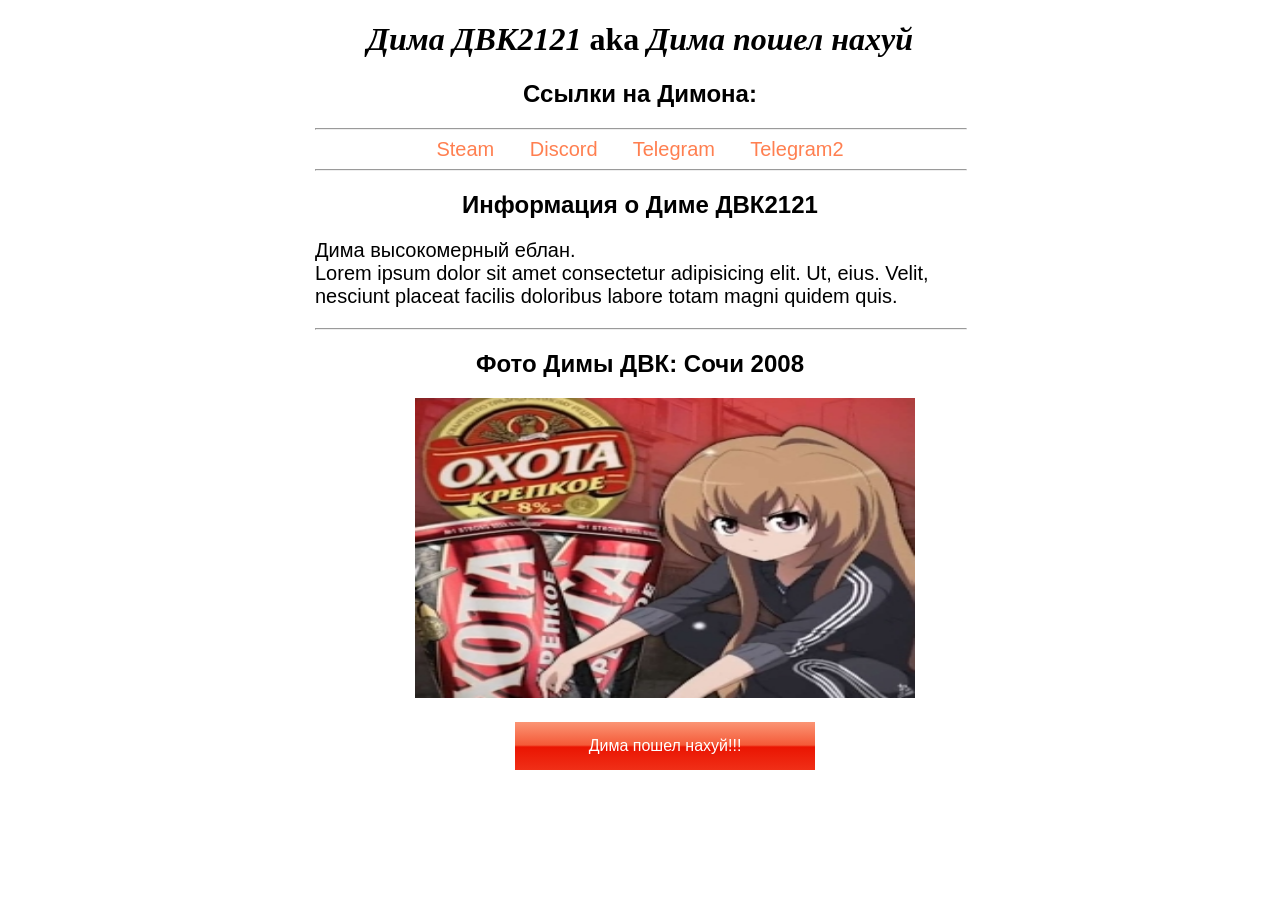
==== index.html @ 55112c12 "Add files via upload" ====
<!DOCTYPE html>
<html lang="ru">
<head>
    <meta charset="UTF-8">
    <meta name="viewport" content="width=device-width, initial-scale=1.0">
    <link rel="stylesheet" href="style.css">
    <title>page for Dima DVK2121</title>
</head>
<body>
    <h1 class="title"> <em> Дима ДВК2121 </em> aka <em> Дима пошел нахуй </em></h1>

       <!-- <p class="forLinks"> Ссылки на Димона: </p> -->
       <h2>Ссылки на Димона:</h2>
       <hr> 
     <div class="links">
       <a target="_blank"  href="https://steamcommunity.com/profiles/76561199085648236"> Steam </a>
       <a target="_blank"  href="https://discordapp.com/users/842746126893711370"> Discord </a>
       <a target="_blank"  href="https://t.me/Sw1fr_WLT">Telegram </a>
       <a target="_blank"  href="https://t.me/DODOSOQKQ"> Telegram2</a>
       <hr>
     </div>

     <h2>Информация о Диме ДВК2121</h2>
     <p class="info"> Дима высокомерный еблан. <br>
         Lorem ipsum dolor sit amet consectetur adipisicing elit. Ut, eius. Velit, nesciunt placeat facilis doloribus labore totam magni quidem quis.</p>
     <hr>      
    <h2> Фото Димы ДВК: Сочи 2008</h2>
     <img class="pct" src="picture1.png" alt="фото Димы двк"> 
 
     <form action="https://youtu.be/o-YBDTqX_ZU?si=N1qYKfFjXaXvyzsA" target="_blank">
        <button class="btn">Дима пошел нахуй!!!</button>
   


</body>
</html>
---- style.css ----
.title {
    text-align: center;
}

 /* .forLinks { 
    text-align: center;
      font-family: Verdana, Geneva, Tahoma, sans-serif;
    font-size: 25px; 
    
} */

.links {
    text-align: center;
   /*  border: dashed;
    height: 30px;
    width: 100%; */
}

a {
    font-size: 20px;
    font-family: Verdana, Geneva, Tahoma, sans-serif;
    text-decoration:inherit;
    color: inherit;
    word-spacing: 30px;
    color: coral;
    
}

hr {
    width: 100%;
    display: block;
    unicode-bidi: isolate;
    margin-block-start: 0.5em;
    margin-block-end: 0.5em;
    margin-inline-start: auto;
    margin-inline-end: auto;
    overflow: hidden;
    border-style: inset;
    border-width: 1px;
}

body {
    margin: 0 auto;
    max-width: 650px;
    min-height: 100vh;
}


.info {
    font-size: 20px;
    font-family: Verdana, Geneva, Tahoma, sans-serif;
}


h2 {
    font-family: Verdana, Geneva, Tahoma, sans-serif;
    text-align: center;
}

.pct {
    margin: 0 100px;
    height: 300px;
    width: 500px;
}


/* .btn {
	display: inline-block;	
	box-sizing: border-box;
	padding: 0 25px;
	margin: 0 15px 15px 0;
	outline: none;
	border: 1px solid #f70505;
	border-radius: 50px;
	height: 90px;
	line-height: 46px;
	font-size: 14px;
	font-weight: 600;
	text-decoration: none;
	color: #444;
	background-color: #fff;
	box-shadow: 0 4px 6px rgb(65 132 144 / 10%), 0 1px 3px rgb(0 0 0 / 8%);
	cursor: pointer;
	user-select: none;
	appearance: none;
	touch-action: manipulation;  
	vertical-align: top;
	transition: box-shadow 0.2s;
    margin: 30px 250px;
}
.btn:focus-visible {
	border: 1px solid #4c51f9;
	outline: none;
}
.btn:hover {
	transition: all 0.2s;
	box-shadow: 0 7px 14px rgb(65 132 144 / 10%), 0 3px 6px rgb(0 0 0 / 8%);
}
.btn:active {
	background-color: #808080;
}
.btn:disabled {
	background-color: #eee;
	border-color: #eee;
	color: #444;
	cursor: not-allowed;
} */


.btn {
    /* background-color: #4CAF50; Green */
    background: linear-gradient(#FB9575, #F45A38 48%, #EA1502 52%, #F02F17);
    border: none;
    color: white;
    padding: 15px 32px;
    text-align: center;
    text-decoration: none;
    display: inline-block;
    font-size: 16px;
    margin: 20px 200px;
    width: 300px;
}
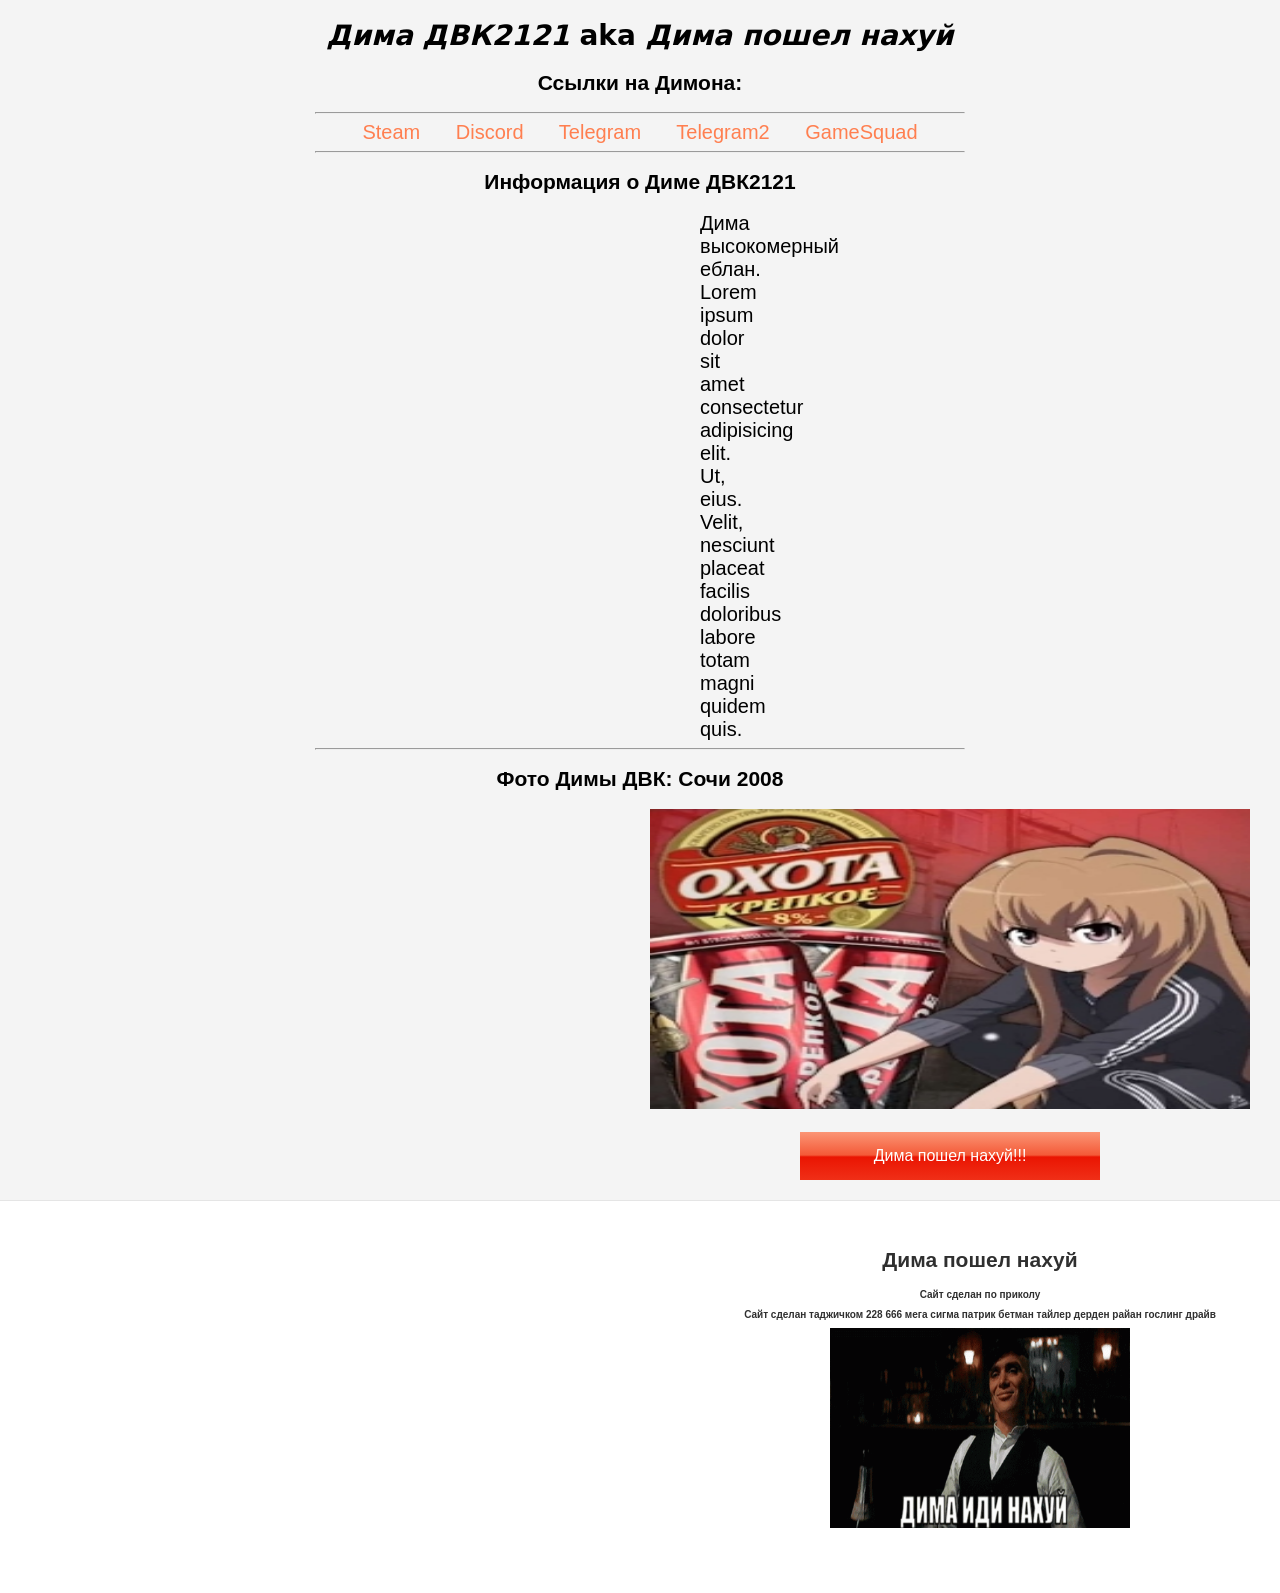
==== commit 3ed4f241: "Add files via upload" ====
--- a/index.html
+++ b/index.html
@@ -16,7 +16,8 @@
        <a target="_blank"  href="https://steamcommunity.com/profiles/76561199085648236"> Steam </a>
        <a target="_blank"  href="https://discordapp.com/users/842746126893711370"> Discord </a>
        <a target="_blank"  href="https://t.me/Sw1fr_WLT">Telegram </a>
-       <a target="_blank"  href="https://t.me/DODOSOQKQ"> Telegram2</a>
+       <a target="_blank"  href="https://t.me/DODOSOQKQ"> Telegram2 </a>
+       <a target="_blank"  href="https://discord.gg/wRVYVhXy9a"> GameSquad</a>
        <hr>
      </div>
 
@@ -29,8 +30,31 @@
  
      <form action="https://youtu.be/o-YBDTqX_ZU?si=N1qYKfFjXaXvyzsA" target="_blank">
         <button class="btn">Дима пошел нахуй!!!</button>
-   
+        <footer class="footer">
+          <div class="footer__addr">
+            <h1 class="footer__logo"></h1>
+              
+            
+        
+          
+          <ul class="footer__nav">
+            <li class="nav__item">
+              <h2 class="nav__title"> Дима пошел нахуй</h2>
+              <h2 class="footerText"> Сайт сделан по приколу</h2>
+              <h2 class="footerText"> Сайт сделан таджичком 228 666 мега сигма патрик бетман тайлер дерден райан гослинг драйв</h2>
 
+              <img class="gif" src="tms.slb.gif">
 
+            
+    
+          
+         
+            
+            <div class="legal__links">
+              <span> <span class="heart"></span> </span>
+            </div>
+          </div>
+        </footer>
+    
 </body>
 </html>
--- a/style.css
+++ b/style.css
@@ -37,18 +37,23 @@
     overflow: hidden;
     border-style: inset;
     border-width: 1px;
+    max-width: 650px;
+
 }
 
 body {
-    margin: 0 auto;
-    max-width: 650px;
+    margin: auto;
+    max-width: 100%;
     min-height: 100vh;
+    
 }
 
 
 .info {
     font-size: 20px;
     font-family: Verdana, Geneva, Tahoma, sans-serif;
+    text-align: center;
+    margin: 0 700px;
 }
 
 
@@ -58,57 +63,14 @@
 }
 
 .pct {
-    margin: 0 100px;
+    margin: 0 650px;
     height: 300px;
-    width: 500px;
+    width: 600px;
 }
 
 
-/* .btn {
-	display: inline-block;	
-	box-sizing: border-box;
-	padding: 0 25px;
-	margin: 0 15px 15px 0;
-	outline: none;
-	border: 1px solid #f70505;
-	border-radius: 50px;
-	height: 90px;
-	line-height: 46px;
-	font-size: 14px;
-	font-weight: 600;
-	text-decoration: none;
-	color: #444;
-	background-color: #fff;
-	box-shadow: 0 4px 6px rgb(65 132 144 / 10%), 0 1px 3px rgb(0 0 0 / 8%);
-	cursor: pointer;
-	user-select: none;
-	appearance: none;
-	touch-action: manipulation;  
-	vertical-align: top;
-	transition: box-shadow 0.2s;
-    margin: 30px 250px;
-}
-.btn:focus-visible {
-	border: 1px solid #4c51f9;
-	outline: none;
-}
-.btn:hover {
-	transition: all 0.2s;
-	box-shadow: 0 7px 14px rgb(65 132 144 / 10%), 0 3px 6px rgb(0 0 0 / 8%);
-}
-.btn:active {
-	background-color: #808080;
-}
-.btn:disabled {
-	background-color: #eee;
-	border-color: #eee;
-	color: #444;
-	cursor: not-allowed;
-} */
+.btn {
 
-
-.btn {
-    /* background-color: #4CAF50; Green */
     background: linear-gradient(#FB9575, #F45A38 48%, #EA1502 52%, #F02F17);
     border: none;
     color: white;
@@ -117,11 +79,91 @@
     text-decoration: none;
     display: inline-block;
     font-size: 16px;
-    margin: 20px 200px;
+    margin: 20px 800px;
     width: 300px;
 }
 
 
+*, *:before, *:after {
+    box-sizing: border-box;
+  }
+  
+  html {
+    font-size: 100%;
+  }
+  
+  body {
+    font-family: acumin-pro, system-ui, sans-serif;
+    grid-template-rows: auto 1fr auto;
+    font-size: 14px;
+    background-color: #f4f4f4;
+    align-items: start;
+    min-height: 100vh;
+  }
+  
+  .footer {
+    display: flex;
+    flex-flow: row wrap;
+    padding: 30px 30px 20px 30px;
+    color: #2f2f2f;
+    background-color: #fff;
+    border-top: 1px solid #e5e5e5;
+  }
+  
+  .footer > * {
+    flex:  1 100%;
+  }
+  
+  .footer__addr {
+    margin-right: 1.25em;
+    margin-bottom: 2em;
+  }
+  
+  .footer__logo {
+    font-family: 'Pacifico', cursive;
+    font-weight: 400;
+    text-transform: lowercase;
+    font-size: 1.5rem;
+  }
+  
+
+  
+
+  
+
+
+  .footer ul {
+    list-style: none;
+    padding-left: 0;
+  }
+  
+
+  .footerText {
+    font-size: 10px;
+    font-family: Verdana, Geneva, Tahoma, sans-serif;
+  }
+
+
+  .gif {
+    margin: 0 800px;
+    width: 300px;
+    height: 200px;
+  }
+
+  
+ 
+  
+
+
+  
+ 
+  
+
+  
+ 
+
+  
 
 
 
+
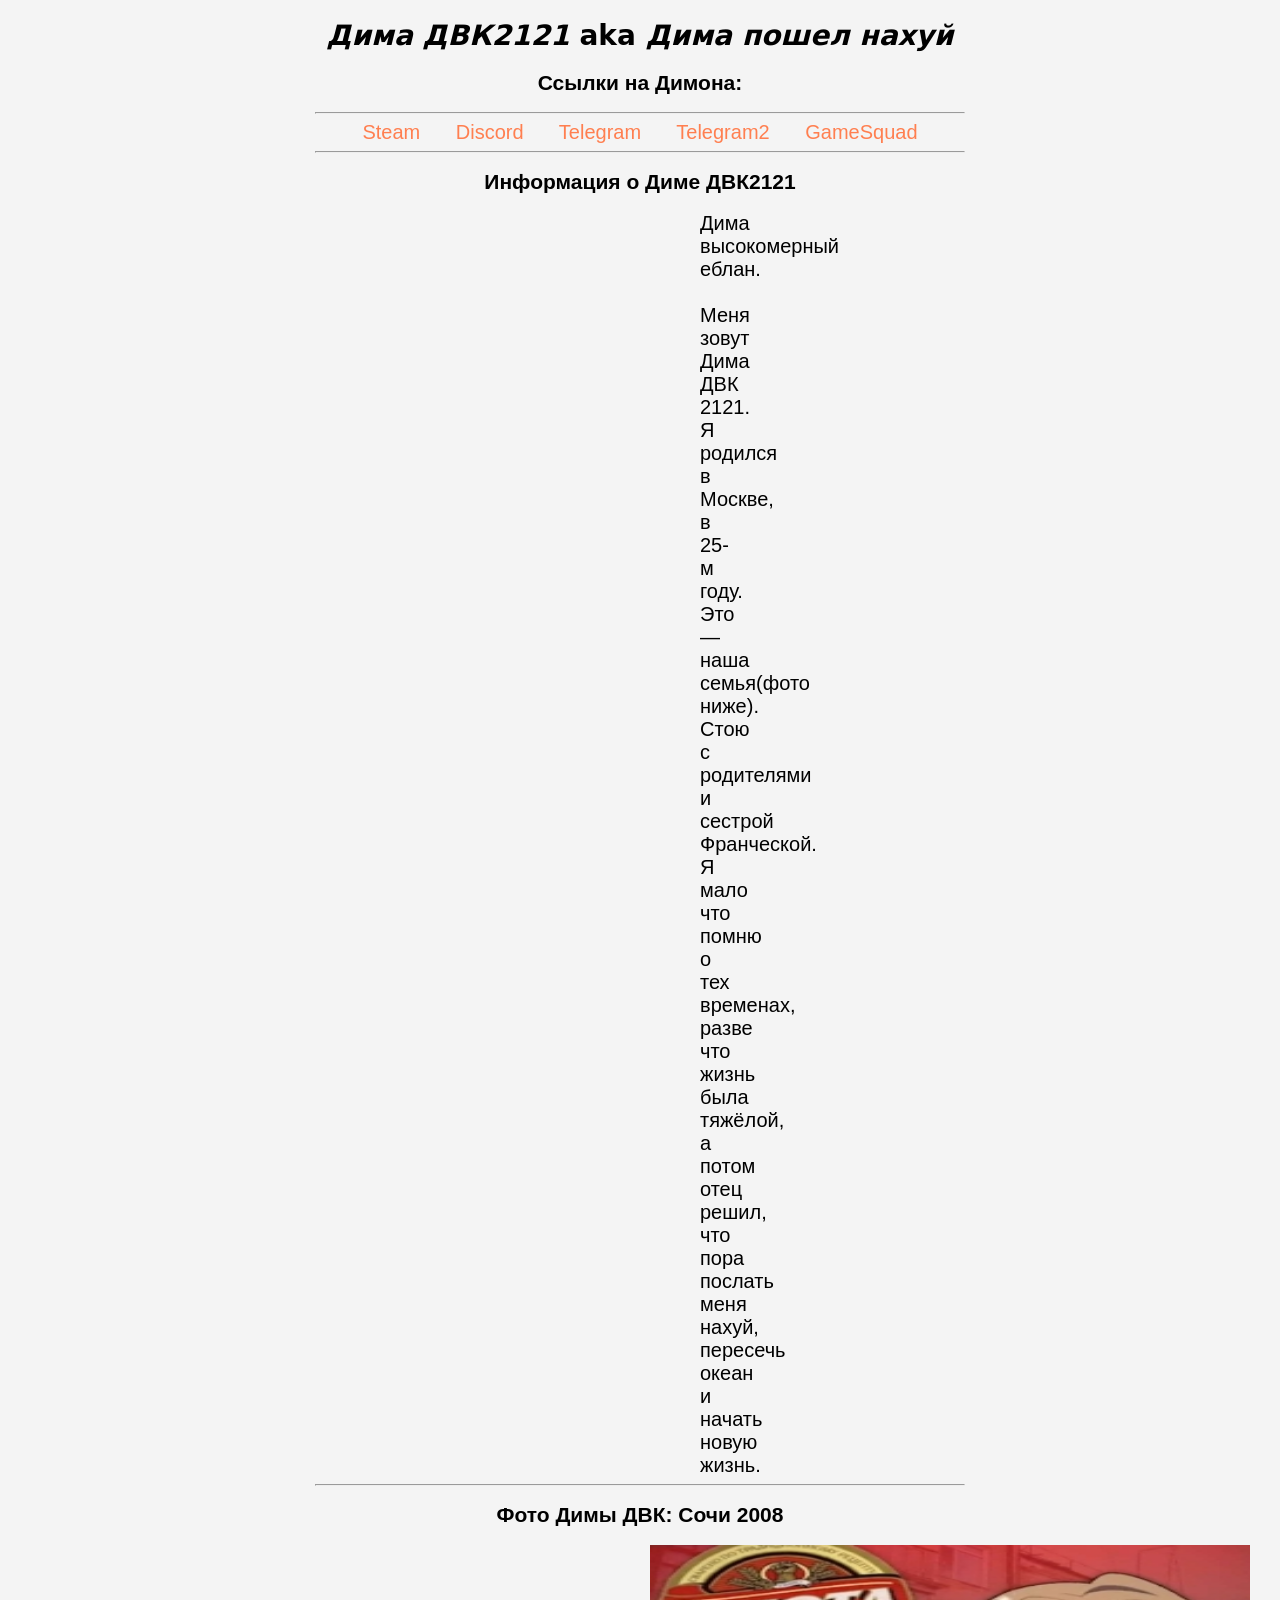
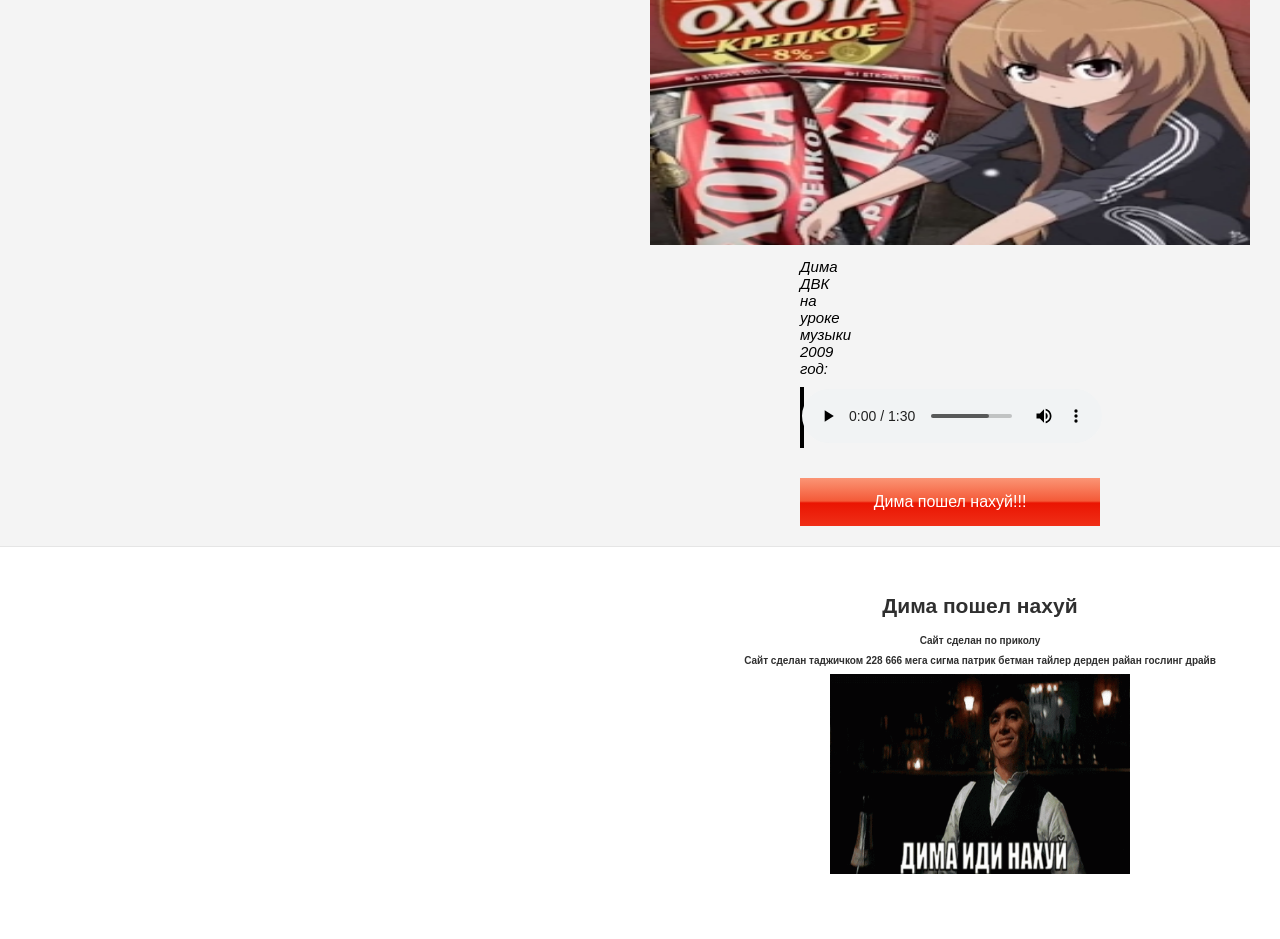
==== commit 3c2361ab: "Add files via upload" ====
--- a/index.html
+++ b/index.html
@@ -23,20 +23,26 @@
 
      <h2>Информация о Диме ДВК2121</h2>
      <p class="info"> Дима высокомерный еблан. <br>
-         Lorem ipsum dolor sit amet consectetur adipisicing elit. Ut, eius. Velit, nesciunt placeat facilis doloribus labore totam magni quidem quis.</p>
+     <br> Меня зовут Дима ДВК 2121. Я родился в Москве, в 25-м году. Это — наша семья(фото ниже). Стою с родителями и сестрой Франческой. Я мало что помню о тех временах, разве что жизнь была тяжёлой, а потом отец решил, что пора послать меня нахуй, пересечь океан и начать новую жизнь. </p>
      <hr>      
     <h2> Фото Димы ДВК: Сочи 2008</h2>
      <img class="pct" src="picture1.png" alt="фото Димы двк"> 
+
+     <p class="audio2"> <em>Дима ДВК на уроке музыки 2009 год:</em></p>
+     <div class="audio">
+     <audio controls>
+       <source src="Mc_Sigma_-_YA_sigma_krutojj_76300261.mp3" type="audio/mpeg" />
+      </audio>
+     </div>
  
      <form action="https://youtu.be/o-YBDTqX_ZU?si=N1qYKfFjXaXvyzsA" target="_blank">
         <button class="btn">Дима пошел нахуй!!!</button>
+
+  
+
         <footer class="footer">
           <div class="footer__addr">
             <h1 class="footer__logo"></h1>
-              
-            
-        
-          
           <ul class="footer__nav">
             <li class="nav__item">
               <h2 class="nav__title"> Дима пошел нахуй</h2>
@@ -44,17 +50,11 @@
               <h2 class="footerText"> Сайт сделан таджичком 228 666 мега сигма патрик бетман тайлер дерден райан гослинг драйв</h2>
 
               <img class="gif" src="tms.slb.gif">
-
-            
-    
-          
-         
-            
-            <div class="legal__links">
-              <span> <span class="heart"></span> </span>
             </div>
           </div>
         </footer>
+
+      
     
 </body>
 </html>
--- a/style.css
+++ b/style.css
@@ -144,26 +144,420 @@
   }
 
 
+ 
+
+
+  .title {
+    text-align: center;
+}
+
+ /* .forLinks { 
+    text-align: center;
+      font-family: Verdana, Geneva, Tahoma, sans-serif;
+    font-size: 25px; 
+    
+} */
+
+.links {
+    text-align: center;
+   /*  border: dashed;
+    height: 30px;
+    width: 100%; */
+}
+
+a {
+    font-size: 20px;
+    font-family: Verdana, Geneva, Tahoma, sans-serif;
+    text-decoration:inherit;
+    color: inherit;
+    word-spacing: 30px;
+    color: coral;
+    
+}
+
+hr {
+    width: 100%;
+    display: block;
+    unicode-bidi: isolate;
+    margin-block-start: 0.5em;
+    margin-block-end: 0.5em;
+    margin-inline-start: auto;
+    margin-inline-end: auto;
+    overflow: hidden;
+    border-style: inset;
+    border-width: 1px;
+    max-width: 650px;
+
+}
+
+body {
+    margin: auto;
+    max-width: 100%;
+    min-height: 100vh;
+    
+}
+
+
+.info {
+    font-size: 20px;
+    font-family: Verdana, Geneva, Tahoma, sans-serif;
+    text-align: center;
+    margin: 0 700px;
+}
+
+
+h2 {
+    font-family: Verdana, Geneva, Tahoma, sans-serif;
+    text-align: center;
+}
+
+.pct {
+    margin: 0 650px;
+    height: 300px;
+    width: 600px;
+}
+
+
+.btn {
+
+    background: linear-gradient(#FB9575, #F45A38 48%, #EA1502 52%, #F02F17);
+    border: none;
+    color: white;
+    padding: 15px 32px;
+    text-align: center;
+    text-decoration: none;
+    display: inline-block;
+    font-size: 16px;
+    margin: 20px 800px;
+    width: 300px;
+}
+
+
+*, *:before, *:after {
+    box-sizing: border-box;
+  }
+  
+  html {
+    font-size: 100%;
+  }
+  
+  body {
+    font-family: acumin-pro, system-ui, sans-serif;
+    grid-template-rows: auto 1fr auto;
+    font-size: 14px;
+    background-color: #f4f4f4;
+    align-items: start;
+    min-height: 100vh;
+  }
+  
+  .footer {
+    display: flex;
+    flex-flow: row wrap;
+    padding: 30px 30px 20px 30px;
+    color: #2f2f2f;
+    background-color: #fff;
+    border-top: 1px solid #e5e5e5;
+  }
+  
+  .footer > * {
+    flex:  1 100%;
+  }
+  
+  .footer__addr {
+    margin-right: 1.25em;
+    margin-bottom: 2em;
+  }
+  
+  .footer__logo {
+    font-family: 'Pacifico', cursive;
+    font-weight: 400;
+    text-transform: lowercase;
+    font-size: 1.5rem;
+  }
+  
+
+  
+
+  
+
+
+  .footer ul {
+    list-style: none;
+    padding-left: 0;
+  }
+  
+
+  .footerText {
+    font-size: 10px;
+    font-family: Verdana, Geneva, Tahoma, sans-serif;
+  }
+
+
   .gif {
     margin: 0 800px;
     width: 300px;
     height: 200px;
   }
 
-  
- 
-  
-
-
-  
- 
-  
-
-  
- 
-
-  
-
-
-
-
+  .title {
+    text-align: center;
+}
+
+ /* .forLinks { 
+    text-align: center;
+      font-family: Verdana, Geneva, Tahoma, sans-serif;
+    font-size: 25px; 
+    
+} */
+
+.links {
+    text-align: center;
+   /*  border: dashed;
+    height: 30px;
+    width: 100%; */
+}
+
+a {
+    font-size: 20px;
+    font-family: Verdana, Geneva, Tahoma, sans-serif;
+    text-decoration:inherit;
+    color: inherit;
+    word-spacing: 30px;
+    color: coral;
+    
+}
+
+hr {
+    width: 100%;
+    display: block;
+    unicode-bidi: isolate;
+    margin-block-start: 0.5em;
+    margin-block-end: 0.5em;
+    margin-inline-start: auto;
+    margin-inline-end: auto;
+    overflow: hidden;
+    border-style: inset;
+    border-width: 1px;
+    max-width: 650px;
+
+}
+
+body {
+    margin: auto;
+    max-width: 100%;
+    min-height: 100vh;
+    
+}
+
+
+.info {
+    font-size: 20px;
+    font-family: Verdana, Geneva, Tahoma, sans-serif;
+    text-align: center;
+    margin: 0 700px;
+}
+
+
+h2 {
+    font-family: Verdana, Geneva, Tahoma, sans-serif;
+    text-align: center;
+}
+
+.pct {
+    margin: 0 650px;
+    height: 300px;
+    width: 600px;
+}
+
+
+.btn {
+
+    background: linear-gradient(#FB9575, #F45A38 48%, #EA1502 52%, #F02F17);
+    border: none;
+    color: white;
+    padding: 15px 32px;
+    text-align: center;
+    text-decoration: none;
+    display: inline-block;
+    font-size: 16px;
+    margin: 20px 800px;
+    width: 300px;
+}
+
+
+*, *:before, *:after {
+    box-sizing: border-box;
+  }
+  
+  html {
+    font-size: 100%;
+  }
+  
+  body {
+    font-family: acumin-pro, system-ui, sans-serif;
+    grid-template-rows: auto 1fr auto;
+    font-size: 14px;
+    background-color: #f4f4f4;
+    align-items: start;
+    min-height: 100vh;
+  }
+  
+  .footer {
+    display: flex;
+    flex-flow: row wrap;
+    padding: 30px 30px 20px 30px;
+    color: #2f2f2f;
+    background-color: #fff;
+    border-top: 1px solid #e5e5e5;
+  }
+  
+  .footer > * {
+    flex:  1 100%;
+  }
+  
+  .footer__addr {
+    margin-right: 1.25em;
+    margin-bottom: 2em;
+  }
+  
+  .footer__logo {
+    font-family: 'Pacifico', cursive;
+    font-weight: 400;
+    text-transform: lowercase;
+    font-size: 1.5rem;
+  }
+
+
+  .audio {
+    margin: 10px 800px;
+    border: 2px solid;
+    
+  }
+
+  .audio2 {
+    margin: 10px 800px;
+    font-size: 15px;
+    font-family: Verdana, Geneva, Tahoma, sans-serif;
+  }
+
+  
+
+  
+
+  
+
+
+  .footer ul {
+    list-style: none;
+    padding-left: 0;
+  }
+  
+
+  .footerText {
+    font-size: 10px;
+    font-family: Verdana, Geneva, Tahoma, sans-serif;
+  }
+
+
+  .gif {
+    margin: 0 800px;
+    width: 300px;
+    height: 200px;
+  }
+
+  
+ 
+  @media only screen and (max-width: 768px) {
+    .title {
+    font-size: 24px;
+    }
+    
+    .info {
+    margin: 0 50px;
+    }
+    
+    .pct {
+    margin: 0;
+    height: 200px;
+    width: 100%;
+    }
+
+    
+    .audio {
+      margin: 0 100px;
+    }
+
+    .audio2 {
+      margin: 10px 100px;
+    }
+    
+    .btn {
+    margin: 10px 150px;
+    width: 200px;
+    }
+    
+    .gif {
+    margin: 0 150px;
+    width: 200px;
+    height: 150px;
+    }
+
+    }
+    
+    @media only screen and (max-width: 480px) {
+    .title {
+    font-size: 18px;
+    }
+    
+    .info {
+    margin: 0 20px;
+    }
+    
+    .pct {
+    margin: 0;
+    height: 150px;
+    width: 100%;
+    }
+    
+    .btn {
+    margin: auto;
+    width: 150px;
+    }
+    
+    .gif {
+      margin: 0 50px;
+    width: 150px;
+    height: 100px;
+    }
+    }
+
+
+  
+ 
+  
+
+
+  
+ 
+  
+
+  
+ 
+
+  
+ 
+  
+
+
+  
+ 
+  
+
+  
+ 
+
+  
+
+
+
+
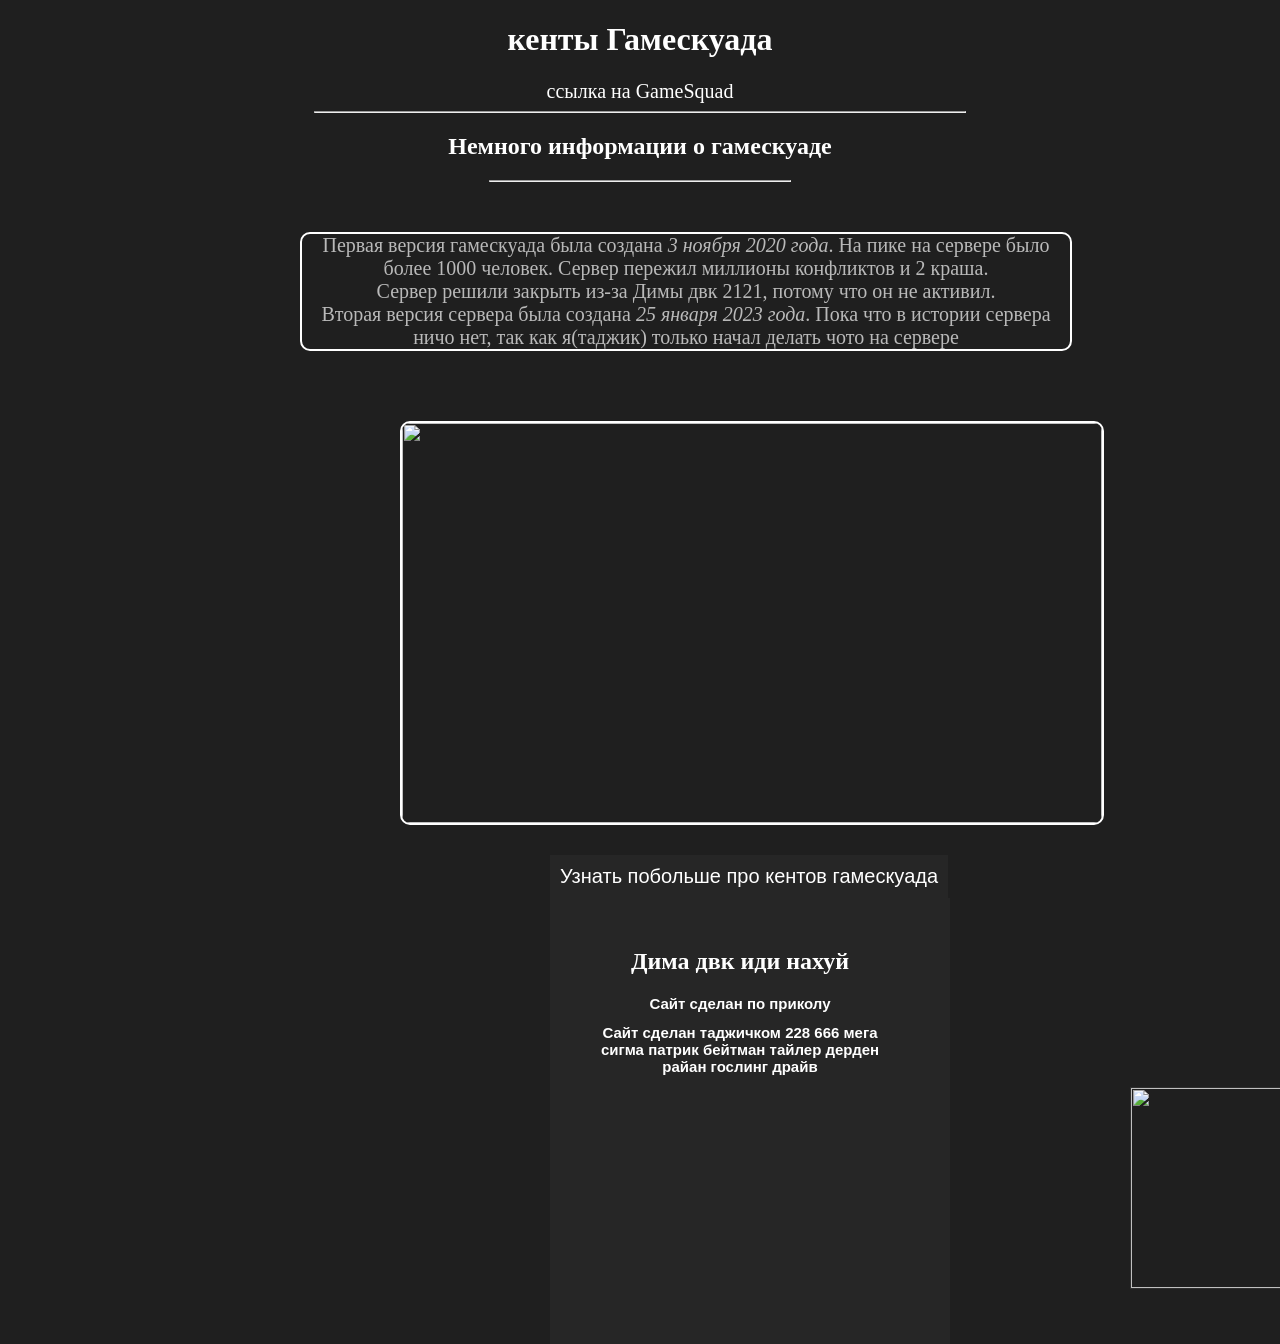
==== commit 0642e9e0: "Add files via upload" ====
--- a/index.html
+++ b/index.html
@@ -4,57 +4,48 @@
     <meta charset="UTF-8">
     <meta name="viewport" content="width=device-width, initial-scale=1.0">
     <link rel="stylesheet" href="style.css">
-    <title>page for Dima DVK2121</title>
+    <script src="https://kit.fontawesome.com/b4f6439e57.js" crossorigin="anonymous"></script>
+    <title>кенты гамескуад</title>
+   
 </head>
 <body>
-    <h1 class="title"> <em> Дима ДВК2121 </em> aka <em> Дима пошел нахуй </em></h1>
+   
+    <h1><i class="fa-solid fa-user-group"></i>  кенты Гамескуада</h1> 
+    <div class="links">
+        <a class="link" target="_blank"  href="https://discord.gg/wRVYVhXy9a"><i class="fa-solid fa-gamepad"></i> ссылка на GameSquad</a>
+        <hr>
+    </div>
 
-       <!-- <p class="forLinks"> Ссылки на Димона: </p> -->
-       <h2>Ссылки на Димона:</h2>
-       <hr> 
-     <div class="links">
-       <a target="_blank"  href="https://steamcommunity.com/profiles/76561199085648236"> Steam </a>
-       <a target="_blank"  href="https://discordapp.com/users/842746126893711370"> Discord </a>
-       <a target="_blank"  href="https://t.me/Sw1fr_WLT">Telegram </a>
-       <a target="_blank"  href="https://t.me/DODOSOQKQ"> Telegram2 </a>
-       <a target="_blank"  href="https://discord.gg/wRVYVhXy9a"> GameSquad</a>
-       <hr>
-     </div>
+    <h2 class="text"><i class="fa-solid fa-circle-info"></i> Немного информации о гамескуаде</h2>
+    <hr class="hui"> 
+    <p class="for_text">Первая версия гамескуада была создана <em>3 ноября 2020 года</em>. На пике на сервере было более 1000 человек. Сервер пережил миллионы конфликтов и 2 краша.
+      <br> Сервер решили закрыть из-за Димы двк 2121, потому что он не активил.
+      <br> Вторая версия сервера была создана <em>25 января 2023 года</em>. Пока что в истории сервера ничо нет, так как я(таджик) только начал делать чото на сервере
+    </p>
+    <img class="pct" src="leon.png">
 
-     <h2>Информация о Диме ДВК2121</h2>
-     <p class="info"> Дима высокомерный еблан. <br>
-     <br> Меня зовут Дима ДВК 2121. Я родился в Москве, в 25-м году. Это — наша семья(фото ниже). Стою с родителями и сестрой Франческой. Я мало что помню о тех временах, разве что жизнь была тяжёлой, а потом отец решил, что пора послать меня нахуй, пересечь океан и начать новую жизнь. </p>
-     <hr>      
-    <h2> Фото Димы ДВК: Сочи 2008</h2>
-     <img class="pct" src="picture1.png" alt="фото Димы двк"> 
+    <div class="container">
+      <div class="dropdown">
+        <button class="dropbtn"><i class="fa-solid fa-question"></i> Узнать побольше про кентов гамескуада</button>
+        <div class="dropdown-content">
+          <a target="_blank"  href="indexDima.html">Дима ДВК2121</a>
+          <a target="_blank" href="indexSkele.html">ЗКЕЛЕ</a>
+           <a target="_blank"  href="indexCat.html">Щадоу кот</a>
+      </div>
+    </div>
 
-     <p class="audio2"> <em>Дима ДВК на уроке музыки 2009 год:</em></p>
-     <div class="audio">
-     <audio controls>
-       <source src="Mc_Sigma_-_YA_sigma_krutojj_76300261.mp3" type="audio/mpeg" />
-      </audio>
-     </div>
- 
-     <form action="https://youtu.be/o-YBDTqX_ZU?si=N1qYKfFjXaXvyzsA" target="_blank">
-        <button class="btn">Дима пошел нахуй!!!</button>
+</body>
 
-  
-
-        <footer class="footer">
-          <div class="footer__addr">
-            <h1 class="footer__logo"></h1>
-          <ul class="footer__nav">
-            <li class="nav__item">
-              <h2 class="nav__title"> Дима пошел нахуй</h2>
-              <h2 class="footerText"> Сайт сделан по приколу</h2>
-              <h2 class="footerText"> Сайт сделан таджичком 228 666 мега сигма патрик бетман тайлер дерден райан гослинг драйв</h2>
-
-              <img class="gif" src="tms.slb.gif">
-            </div>
-          </div>
-        </footer>
-
-      
-    
-</body>
+<footer class="footer">
+  <div class="footer__addr">
+    <h1 class="footer__logo"></h1>
+  <ul class="footer__nav">
+    <li class="nav__item">
+      <h2 class="nav__title"> Дима двк иди нахуй</h2>
+      <h2 class="footerText"> Сайт сделан по приколу</h2>
+      <h2 class="footerText"> Сайт сделан таджичком 228 666 мега сигма патрик бейтман тайлер дерден райан гослинг драйв</h2>
+      <img class="gif" src="poop-dunduk.gif">
+    </div>
+  </div>
+</footer>
 </html>
--- a/style.css
+++ b/style.css
@@ -1,113 +1,304 @@
-.title {
-    text-align: center;
-}
-
- /* .forLinks { 
-    text-align: center;
-      font-family: Verdana, Geneva, Tahoma, sans-serif;
-    font-size: 25px; 
-    
-} */
+* {
+  flex-direction: column
+}
+
+body {
+         margin: auto;
+        max-width: 100%;
+        min-height: 100vh;
+        background-color: #1F1F1F;
+        justify-content: center;
+
+
+}
+
 
 .links {
     text-align: center;
-   /*  border: dashed;
-    height: 30px;
-    width: 100%; */
+    color: white;
+
+ 
+}
+
+.link {
+  font-size: 20px;
+  
 }
 
 a {
-    font-size: 20px;
-    font-family: Verdana, Geneva, Tahoma, sans-serif;
-    text-decoration:inherit;
-    color: inherit;
-    word-spacing: 30px;
-    color: coral;
-    
-}
+    text-decoration: none;
+    color: white;
+    cursor: pointer;
+
+}
+
+h1 {
+    text-align: center;
+    color: white;
+}
+
 
 hr {
     width: 100%;
-    display: block;
-    unicode-bidi: isolate;
-    margin-block-start: 0.5em;
-    margin-block-end: 0.5em;
-    margin-inline-start: auto;
-    margin-inline-end: auto;
-    overflow: hidden;
-    border-style: inset;
-    border-width: 1px;
     max-width: 650px;
 
 }
 
-body {
-    margin: auto;
-    max-width: 100%;
-    min-height: 100vh;
-    
-}
-
-
-.info {
-    font-size: 20px;
-    font-family: Verdana, Geneva, Tahoma, sans-serif;
-    text-align: center;
-    margin: 0 700px;
-}
-
-
-h2 {
-    font-family: Verdana, Geneva, Tahoma, sans-serif;
-    text-align: center;
-}
+
+
+.text {
+  text-align: center;
+  color: white;
+}
+
+
+
+  
+.for_text {
+  text-align: center;
+  border: 2px solid  white;
+  border-radius: 10px;
+  height: auto;
+  width: 60%;
+  margin: 50px 350px
+
+}
+
+ p {
+  color: rgb(185, 185, 185);
+  font-size: 20px;
+}
+
+
+
+.hui {
+  width: 300px;
+  max-width: 650px;
+  color: white;
+}
+
 
 .pct {
-    margin: 0 650px;
-    height: 300px;
-    width: 600px;
-}
-
-
-.btn {
-
-    background: linear-gradient(#FB9575, #F45A38 48%, #EA1502 52%, #F02F17);
-    border: none;
-    color: white;
-    padding: 15px 32px;
-    text-align: center;
-    text-decoration: none;
-    display: inline-block;
-    font-size: 16px;
-    margin: 20px 800px;
+  width: 700px;
+  height: 400px;
+  margin: 20px  600px;
+  border: 2px solid white;
+  border-radius: 10px;
+  justify-content: center;
+}
+
+
+.footer {
+  display: block;
+  flex-flow: row wrap;
+  padding: 30px 30px 20px 30px;
+  color: #2f2f2f;
+  background-color: #262626;
+
+}
+
+.footer > * {
+  flex:  1 100%;
+}
+
+.footer__addr {
+  margin-right: 1.25em;
+  margin-bottom: 2em;
+}
+
+.footer__logo {
+  font-family: 'Pacifico', cursive;
+  font-weight: 400;
+  text-transform: lowercase;
+  font-size: 1.5rem;
+}
+
+.footer ul {
+  list-style: none;
+  padding-left: 0;
+}
+
+
+.footerText {
+  font-size: 15px;
+  font-family: Verdana, Geneva, Tahoma, sans-serif;
+  color: white;
+  text-align: center;
+}
+
+
+.nav__title {
+  text-align: center;
+  color: white;
+}
+
+
+.gif {
+  margin: 0 750px;
+  width: 300px;
+  height: 200px;
+  border: 1px solid;
+}
+
+
+
+
+.container {
+  display: block;
+  justify-content: center;
+  margin: 10px 750px;
+  width: 400px;
+  height: 200px;
+  
+}
+
+.dropdown {
+  position: relative;
+  display: inline-block;
+}
+
+.dropbtn {
+  background-color: #262626;
+  color: white;
+  padding: 10px;
+  font-size: 16px;
+  border: none;
+  cursor: pointer;
+  font-size: 20px;
+}
+
+
+.dropdown-content {
+  display: none;
+  min-width: 160px;
+  z-index: 1;
+  background-color: #f1f1f1;
+  padding: 12px 16px;
+ 
+
+}
+
+.dropdown-content a {
+  color: black;
+  padding: 12px 16px;
+  text-decoration: none;
+  display: block;
+ 
+
+ 
+}
+
+.dropdown:hover .dropdown-content {
+  display: block;
+}
+
+.dropdown-content a:hover {background-color: #ddd;}
+
+
+
+
+
+
+
+
+
+@media (max-width:1600px) {
+  * {
+    flex-direction: column
+  }
+  
+  body {
+           margin: auto;
+          max-width: 100%;
+          min-height: 100vh;
+          background-color: #1F1F1F;
+          justify-content: center;
+  
+  }
+  
+
+  .links {
+      text-align: center;
+      color: white;
+  
+   
+  }
+  
+  .link {
+    font-size: 20px;
+    
+  }
+  
+  a {
+      text-decoration: none;
+      color: white;
+      cursor: pointer;
+  
+  }
+  
+  h1 {
+      text-align: center;
+      color: white;
+  }
+  
+  
+  hr {
+      width: 100%;
+      max-width: 650px;
+  
+  }
+  
+  
+  
+  .text {
+    text-align: center;
+    color: white;
+  }
+  
+  
+  
+    
+  .for_text {
+    text-align: center;
+    border: 2px solid  white;
+    border-radius: 10px;
+    height: auto;
+    width: 60%;
+    margin: 50px 350px
+  
+  }
+  
+   p {
+    color: rgb(185, 185, 185);
+    font-size: 20px;
+  }
+  
+  
+  
+  .hui {
     width: 300px;
-}
-
-
-*, *:before, *:after {
-    box-sizing: border-box;
-  }
-  
-  html {
-    font-size: 100%;
-  }
-  
-  body {
-    font-family: acumin-pro, system-ui, sans-serif;
-    grid-template-rows: auto 1fr auto;
-    font-size: 14px;
-    background-color: #f4f4f4;
-    align-items: start;
-    min-height: 100vh;
-  }
+    max-width: 650px;
+    color: white;
+  }
+  
+  
+  .pct {
+    width: 700px;
+    height: 400px;
+    margin: 20px  500px;
+    border: 2px solid white;
+    border-radius: 10px;
+    justify-content: center;
+  }
+  
   
   .footer {
-    display: flex;
+    display: block;
     flex-flow: row wrap;
     padding: 30px 30px 20px 30px;
     color: #2f2f2f;
-    background-color: #fff;
-    border-top: 1px solid #e5e5e5;
+    background-color: #262626;
+  
   }
   
   .footer > * {
@@ -126,137 +317,187 @@
     font-size: 1.5rem;
   }
   
-
-  
-
-  
-
-
   .footer ul {
     list-style: none;
     padding-left: 0;
   }
   
-
+  
   .footerText {
-    font-size: 10px;
+    font-size: 15px;
     font-family: Verdana, Geneva, Tahoma, sans-serif;
-  }
-
-
- 
-
-
-  .title {
-    text-align: center;
-}
-
- /* .forLinks { 
-    text-align: center;
-      font-family: Verdana, Geneva, Tahoma, sans-serif;
-    font-size: 25px; 
-    
-} */
-
-.links {
-    text-align: center;
-   /*  border: dashed;
-    height: 30px;
-    width: 100%; */
-}
-
-a {
-    font-size: 20px;
-    font-family: Verdana, Geneva, Tahoma, sans-serif;
-    text-decoration:inherit;
-    color: inherit;
-    word-spacing: 30px;
-    color: coral;
-    
-}
-
-hr {
-    width: 100%;
-    display: block;
-    unicode-bidi: isolate;
-    margin-block-start: 0.5em;
-    margin-block-end: 0.5em;
-    margin-inline-start: auto;
-    margin-inline-end: auto;
-    overflow: hidden;
-    border-style: inset;
-    border-width: 1px;
+    color: white;
+    text-align: center;
+  }
+  
+  
+  .nav__title {
+    text-align: center;
+    color: white;
+  }
+  
+  
+  .gif {
+    margin: 0 650px;
+    width: 300px;
+    height: 200px;
+    border: 1px solid;
+  }
+  
+  
+  
+  
+  .container {
+    display: block;
+    justify-content: center;
+    margin: 10px 650px;
+    width: 400px;
+    height: 200px;
+    
+  }
+  
+  .dropdown {
+    position: relative;
+    display: inline-block;
+  }
+  
+  .dropbtn {
+    background-color: #262626;
+    color: white;
+    padding: 10px;
+    font-size: 16px;
+    border: none;
+    cursor: pointer;
+    font-size: 20px;
+  }
+  
+  
+  .dropdown-content {
+    display: none;
+    min-width: 160px;
+    z-index: 1;
+    background-color: #f1f1f1;
+    padding: 12px 16px;
+   
+  
+  }
+  
+  .dropdown-content a {
+    color: black;
+    padding: 12px 16px;
+    text-decoration: none;
+    display: block;
+   
+  
+   
+  }
+  
+  .dropdown:hover .dropdown-content {
+    display: block;
+  }
+  
+  .dropdown-content a:hover {background-color: #ddd;}
+  
+}
+
+
+@media (max-width:1440px) {
+  * {
+    flex-direction: column
+  }
+  
+  body {
+           margin: auto;
+          max-width: 100%;
+          min-height: 100vh;
+          background-color: #1F1F1F;
+          justify-content: center;
+  
+  }
+  
+
+  .links {
+      text-align: center;
+      color: white;
+  
+   
+  }
+  
+  .link {
+    font-size: 20px;
+    
+  }
+  
+  a {
+      text-decoration: none;
+      color: white;
+      cursor: pointer;
+  
+  }
+  
+  h1 {
+      text-align: center;
+      color: white;
+  }
+  
+  
+  hr {
+      width: 100%;
+      max-width: 650px;
+  
+  }
+  
+  
+  
+  .text {
+    text-align: center;
+    color: white;
+  }
+  
+  
+  
+    
+  .for_text {
+    text-align: center;
+    border: 2px solid  white;
+    border-radius: 10px;
+    height: auto;
+    width: 60%;
+    margin: 50px 300px
+  
+  }
+  
+   p {
+    color: rgb(185, 185, 185);
+    font-size: 20px;
+  }
+  
+  
+  
+  .hui {
+    width: 300px;
     max-width: 650px;
-
-}
-
-body {
-    margin: auto;
-    max-width: 100%;
-    min-height: 100vh;
-    
-}
-
-
-.info {
-    font-size: 20px;
-    font-family: Verdana, Geneva, Tahoma, sans-serif;
-    text-align: center;
-    margin: 0 700px;
-}
-
-
-h2 {
-    font-family: Verdana, Geneva, Tahoma, sans-serif;
-    text-align: center;
-}
-
-.pct {
-    margin: 0 650px;
-    height: 300px;
-    width: 600px;
-}
-
-
-.btn {
-
-    background: linear-gradient(#FB9575, #F45A38 48%, #EA1502 52%, #F02F17);
-    border: none;
-    color: white;
-    padding: 15px 32px;
-    text-align: center;
-    text-decoration: none;
-    display: inline-block;
-    font-size: 16px;
-    margin: 20px 800px;
-    width: 300px;
-}
-
-
-*, *:before, *:after {
-    box-sizing: border-box;
-  }
-  
-  html {
-    font-size: 100%;
-  }
-  
-  body {
-    font-family: acumin-pro, system-ui, sans-serif;
-    grid-template-rows: auto 1fr auto;
-    font-size: 14px;
-    background-color: #f4f4f4;
-    align-items: start;
-    min-height: 100vh;
-  }
+    color: white;
+  }
+  
+  
+  .pct {
+    width: 700px;
+    height: 400px;
+    margin: 20px  400px;
+    border: 2px solid white;
+    border-radius: 10px;
+    justify-content: center;
+  }
+  
   
   .footer {
-    display: flex;
+    display: block;
     flex-flow: row wrap;
     padding: 30px 30px 20px 30px;
     color: #2f2f2f;
-    background-color: #fff;
-    border-top: 1px solid #e5e5e5;
+    background-color: #262626;
+  
   }
   
   .footer > * {
@@ -275,140 +516,186 @@
     font-size: 1.5rem;
   }
   
-
-  
-
-  
-
-
   .footer ul {
     list-style: none;
     padding-left: 0;
   }
   
-
+  
   .footerText {
-    font-size: 10px;
+    font-size: 15px;
     font-family: Verdana, Geneva, Tahoma, sans-serif;
-  }
-
-
+    color: white;
+    text-align: center;
+  }
+  
+  
+  .nav__title {
+    text-align: center;
+    color: white;
+  }
+  
+  
   .gif {
-    margin: 0 800px;
+    margin: 0 550px;
     width: 300px;
     height: 200px;
-  }
-
-  .title {
-    text-align: center;
-}
-
- /* .forLinks { 
-    text-align: center;
-      font-family: Verdana, Geneva, Tahoma, sans-serif;
-    font-size: 25px; 
-    
-} */
-
-.links {
-    text-align: center;
-   /*  border: dashed;
-    height: 30px;
-    width: 100%; */
-}
-
-a {
-    font-size: 20px;
-    font-family: Verdana, Geneva, Tahoma, sans-serif;
-    text-decoration:inherit;
-    color: inherit;
-    word-spacing: 30px;
-    color: coral;
-    
-}
-
-hr {
-    width: 100%;
-    display: block;
-    unicode-bidi: isolate;
-    margin-block-start: 0.5em;
-    margin-block-end: 0.5em;
-    margin-inline-start: auto;
-    margin-inline-end: auto;
-    overflow: hidden;
-    border-style: inset;
-    border-width: 1px;
+    border: 1px solid;
+  }
+  
+  
+  
+  
+  .container {
+    display: block;
+    justify-content: center;
+    margin: 10px 550px;
+    width: 400px;
+    height: 200px;
+    
+  }
+  
+  .dropdown {
+    position: relative;
+    display: inline-block;
+  }
+  
+  .dropbtn {
+    background-color: #262626;
+    color: white;
+    padding: 10px;
+    font-size: 16px;
+    border: none;
+    cursor: pointer;
+    font-size: 20px;
+  }
+  
+  
+  .dropdown-content {
+    display: none;
+    min-width: 160px;
+    z-index: 1;
+    background-color: #f1f1f1;
+    padding: 12px 16px;
+   
+  
+  }
+  
+  .dropdown-content a {
+    color: black;
+    padding: 12px 16px;
+    text-decoration: none;
+    display: block;
+   
+  
+   
+  }
+  
+  .dropdown:hover .dropdown-content {
+    display: block;
+  }
+  
+  .dropdown-content a:hover {background-color: #ddd;}
+}
+
+
+@media (max-width:1024px){
+  * {
+    flex-direction: column
+  }
+  
+  body {
+           margin: auto;
+          max-width: 100%;
+          min-height: 100vh;
+          background-color: #1F1F1F;
+          justify-content: center;
+  
+  }
+  
+
+  .links {
+      text-align: center;
+      color: white;
+  
+   
+  }
+  
+  .link {
+    font-size: 20px;
+    
+  }
+  
+  a {
+      text-decoration: none;
+      color: white;
+      cursor: pointer;
+  
+  }
+  
+  h1 {
+      text-align: center;
+      color: white;
+  }
+  
+  
+  hr {
+      width: 100%;
+      max-width: 650px;
+  
+  }
+  
+  
+  
+  .text {
+    text-align: center;
+    color: white;
+  }
+  
+  
+  
+    
+  .for_text {
+    text-align: center;
+    border: 2px solid  white;
+    border-radius: 10px;
+    height: auto;
+    width: auto;
+    margin: 50px 200px
+  
+  }
+  
+   p {
+    color: rgb(185, 185, 185);
+    font-size: 20px;
+  }
+  
+  
+  
+  .hui {
+    width: 300px;
     max-width: 650px;
-
-}
-
-body {
-    margin: auto;
-    max-width: 100%;
-    min-height: 100vh;
-    
-}
-
-
-.info {
-    font-size: 20px;
-    font-family: Verdana, Geneva, Tahoma, sans-serif;
-    text-align: center;
-    margin: 0 700px;
-}
-
-
-h2 {
-    font-family: Verdana, Geneva, Tahoma, sans-serif;
-    text-align: center;
-}
-
-.pct {
-    margin: 0 650px;
-    height: 300px;
+    color: white;
+  }
+  
+  
+  .pct {
     width: 600px;
-}
-
-
-.btn {
-
-    background: linear-gradient(#FB9575, #F45A38 48%, #EA1502 52%, #F02F17);
-    border: none;
-    color: white;
-    padding: 15px 32px;
-    text-align: center;
-    text-decoration: none;
-    display: inline-block;
-    font-size: 16px;
-    margin: 20px 800px;
-    width: 300px;
-}
-
-
-*, *:before, *:after {
-    box-sizing: border-box;
-  }
-  
-  html {
-    font-size: 100%;
-  }
-  
-  body {
-    font-family: acumin-pro, system-ui, sans-serif;
-    grid-template-rows: auto 1fr auto;
-    font-size: 14px;
-    background-color: #f4f4f4;
-    align-items: start;
-    min-height: 100vh;
-  }
+    height: 400px;
+    margin: 20px  200px;
+    border: 2px solid white;
+    border-radius: 10px;
+    justify-content: center;
+  }
+  
   
   .footer {
-    display: flex;
+    display: block;
     flex-flow: row wrap;
     padding: 30px 30px 20px 30px;
     color: #2f2f2f;
-    background-color: #fff;
-    border-top: 1px solid #e5e5e5;
+    background-color: #262626;
+  
   }
   
   .footer > * {
@@ -426,138 +713,885 @@
     text-transform: lowercase;
     font-size: 1.5rem;
   }
-
-
-  .audio {
-    margin: 10px 800px;
-    border: 2px solid;
-    
-  }
-
-  .audio2 {
-    margin: 10px 800px;
-    font-size: 15px;
-    font-family: Verdana, Geneva, Tahoma, sans-serif;
-  }
-
-  
-
-  
-
-  
-
-
+  
   .footer ul {
     list-style: none;
     padding-left: 0;
   }
   
-
+  
   .footerText {
-    font-size: 10px;
+    font-size: 15px;
     font-family: Verdana, Geneva, Tahoma, sans-serif;
-  }
-
-
+    color: white;
+    text-align: center;
+  }
+  
+  
+  .nav__title {
+    text-align: center;
+    color: white;
+  }
+  
+  
   .gif {
-    margin: 0 800px;
+    margin: 0 300px;
     width: 300px;
     height: 200px;
-  }
-
-  
- 
-  @media only screen and (max-width: 768px) {
-    .title {
-    font-size: 24px;
-    }
-    
-    .info {
-    margin: 0 50px;
-    }
-    
-    .pct {
-    margin: 0;
+    border: 1px solid;
+  }
+  
+  
+  
+  
+  .container {
+    display: block;
+    justify-content: center;
+    margin: 10px 300px;
+    width: 400px;
     height: 200px;
-    width: 100%;
-    }
-
-    
-    .audio {
-      margin: 0 100px;
-    }
-
-    .audio2 {
-      margin: 10px 100px;
-    }
-    
-    .btn {
+    
+  }
+  
+  .dropdown {
+    position: relative;
+    display: inline-block;
+  }
+  
+  .dropbtn {
+    background-color: #262626;
+    color: white;
+    padding: 10px;
+    font-size: 16px;
+    border: none;
+    cursor: pointer;
+    font-size: 20px;
+  }
+  
+  
+  .dropdown-content {
+    display: none;
+    min-width: 160px;
+    z-index: 1;
+    background-color: #f1f1f1;
+    padding: 12px 16px;
+   
+  
+  }
+  
+  .dropdown-content a {
+    color: black;
+    padding: 12px 16px;
+    text-decoration: none;
+    display: block;
+   
+  
+   
+  }
+  
+  .dropdown:hover .dropdown-content {
+    display: block;
+  }
+  
+  .dropdown-content a:hover {background-color: #ddd;}
+}
+
+@media  (max-width:768px){
+  * {
+    flex-direction: column
+  }
+  
+  body {
+           margin: auto;
+          max-width: 100%;
+          min-height: 100vh;
+          background-color: #1F1F1F;
+          justify-content: center;
+  
+  }
+  
+
+  .links {
+      text-align: center;
+      color: white;
+  
+   
+  }
+  
+  .link {
+    font-size: 20px;
+    
+  }
+  
+  a {
+      text-decoration: none;
+      color: white;
+      cursor: pointer;
+  
+  }
+  
+  h1 {
+      text-align: center;
+      color: white;
+  }
+  
+  
+  hr {
+      width: 100%;
+      max-width: 650px;
+  
+  }
+  
+  
+  
+  .text {
+    text-align: center;
+    color: white;
+  }
+  
+  
+  
+    
+  .for_text {
+    text-align: center;
+    border: 2px solid  white;
+    border-radius: 10px;
+    height: auto;
+    width: auto;
+    margin: 50px 50px
+  
+  }
+  
+   p {
+    color: rgb(185, 185, 185);
+    font-size: 20px;
+  }
+  
+  
+  
+  .hui {
+    width: 300px;
+    max-width: 650px;
+    color: white;
+  }
+  
+  
+  .pct {
+    width: 500px;
+    height: 400px;
+    margin: 20px  150px;
+    border: 2px solid white;
+    border-radius: 10px;
+    justify-content: center;
+  }
+  
+  
+  .footer {
+    display: block;
+    flex-flow: row wrap;
+    padding: 30px 30px 20px 30px;
+    color: #2f2f2f;
+    background-color: #262626;
+  
+  }
+  
+  .footer > * {
+    flex:  1 100%;
+  }
+  
+  .footer__addr {
+    margin-right: 1.25em;
+    margin-bottom: 2em;
+  }
+  
+  .footer__logo {
+    font-family: 'Pacifico', cursive;
+    font-weight: 400;
+    text-transform: lowercase;
+    font-size: 1.5rem;
+  }
+  
+  .footer ul {
+    list-style: none;
+    padding-left: 0;
+  }
+  
+  
+  .footerText {
+    font-size: 15px;
+    font-family: Verdana, Geneva, Tahoma, sans-serif;
+    color: white;
+    text-align: center;
+  }
+  
+  
+  .nav__title {
+    text-align: center;
+    color: white;
+  }
+  
+  
+  .gif {
+    margin: 0 150px;
+    width: 400px;
+    height: 200px;
+    border: 1px solid;
+  }
+  
+  
+  
+  
+  .container {
+    display: block;
+    justify-content: center;
+    margin: 10px 250px;
+    width: 300px;
+    height: 200px;
+    
+  }
+  
+  .dropdown {
+    position: relative;
+    display: inline-block;
+  }
+  
+  .dropbtn {
+    background-color: #262626;
+    color: white;
+    padding: 10px;
+    font-size: 16px;
+    border: none;
+    cursor: pointer;
+    font-size: 20px;
+  }
+  
+  
+  .dropdown-content {
+    display: none;
+    min-width: 160px;
+    z-index: 1;
+    background-color: #f1f1f1;
+    padding: 12px 16px;
+   
+  
+  }
+  
+  .dropdown-content a {
+    color: black;
+    padding: 12px 16px;
+    text-decoration: none;
+    display: block;
+   
+  
+   
+  }
+  
+  .dropdown:hover .dropdown-content {
+    display: block;
+  }
+  
+  .dropdown-content a:hover {background-color: #ddd;}
+}
+
+
+
+@media (max-width:425px) {
+  * {
+    flex-direction: column
+  }
+  
+  body {
+           margin: auto;
+          max-width: 100%;
+          min-height: 100vh;
+          background-color: #1F1F1F;
+          justify-content: center;
+  
+  }
+  
+
+  .links {
+      text-align: center;
+      color: white;
+  
+   
+  }
+  
+  .link {
+    font-size: 20px;
+    
+  }
+  
+  a {
+      text-decoration: none;
+      color: white;
+      cursor: pointer;
+  
+  }
+  
+  h1 {
+      text-align: center;
+      color: white;
+  }
+  
+  
+  hr {
+      width: 90%;
+      max-width: 650px;
+  
+  }
+  
+  
+  
+  .text {
+    text-align: center;
+    color: white;
+  }
+  
+  
+  
+    
+  .for_text {
+    text-align: center;
+    border: 2px solid  white;
+    border-radius: 10px;
+    height: auto;
+    width: 90%;
+    margin: 50px auto;
+  
+  }
+  
+   p {
+    color: rgb(185, 185, 185);
+    font-size: 20px;
+  }
+  
+  
+  
+  .hui {
+    width: 300px;
+    max-width: 650px;
+    color: white;
+  }
+  
+  
+  .pct {
+    width: 350px;
+    height: 400px;
+    margin: 20px  40px;
+    border: 2px solid white;
+    border-radius: 10px;
+    justify-content: center;
+  }
+  
+  
+  .footer {
+    display: block;
+    flex-flow: row wrap;
+    padding: 30px 30px 20px 30px;
+    color: #2f2f2f;
+    background-color: #262626;
+  
+  }
+  
+  .footer > * {
+    flex:  1 100%;
+  }
+  
+  .footer__addr {
+    margin-right: 1.25em;
+    margin-bottom: 2em;
+  }
+  
+  .footer__logo {
+    font-family: 'Pacifico', cursive;
+    font-weight: 400;
+    text-transform: lowercase;
+    font-size: 1.5rem;
+  }
+  
+  .footer ul {
+    list-style: none;
+    padding-left: 0;
+  }
+  
+  
+  .footerText {
+    font-size: 15px;
+    font-family: Verdana, Geneva, Tahoma, sans-serif;
+    color: white;
+    text-align: center;
+  }
+  
+  
+  .nav__title {
+    text-align: center;
+    color: white;
+  }
+  
+  
+  .gif {
+    margin: 0 100px;
+    width: 200px;
+    height: 200px;
+    border: 1px solid;
+  }
+  
+  
+  
+  
+  .container {
+    display: block;
+    justify-content: center;
     margin: 10px 150px;
-    width: 200px;
-    }
-    
-    .gif {
-    margin: 0 150px;
-    width: 200px;
-    height: 150px;
-    }
-
-    }
-    
-    @media only screen and (max-width: 480px) {
-    .title {
-    font-size: 18px;
-    }
-    
-    .info {
-    margin: 0 20px;
-    }
-    
-    .pct {
-    margin: 0;
-    height: 150px;
-    width: 100%;
-    }
-    
-    .btn {
-    margin: auto;
     width: 150px;
-    }
-    
-    .gif {
-      margin: 0 50px;
-    width: 150px;
-    height: 100px;
-    }
-    }
-
-
-  
- 
-  
-
-
-  
- 
-  
-
-  
- 
-
-  
- 
-  
-
-
-  
- 
-  
-
-  
- 
-
-  
-
-
-
-
+    height: 200px;
+    
+  }
+  
+  .dropdown {
+    position: relative;
+    display: inline-block;
+  }
+  
+  .dropbtn {
+    background-color: #262626;
+    color: white;
+    padding: 10px;
+    font-size: 16px;
+    border: none;
+    cursor: pointer;
+    font-size: 20px;
+  }
+  
+  
+  .dropdown-content {
+    display: none;
+    min-width: 160px;
+    z-index: 1;
+    background-color: #f1f1f1;
+    padding: 12px 16px;
+   
+  
+  }
+  
+  .dropdown-content a {
+    color: black;
+    padding: 12px 16px;
+    text-decoration: none;
+    display: block;
+   
+  
+   
+  }
+  
+  .dropdown:hover .dropdown-content {
+    display: block;
+  }
+  
+  .dropdown-content a:hover {background-color: #ddd;}
+}
+
+
+
+
+
+
+
+@media (min-width:320px) and (max-width:375px) {
+  * {
+    flex-direction: column
+  }
+  
+  body {
+           margin: auto;
+          max-width: 100%;
+          min-height: 100vh;
+          background-color: #1F1F1F;
+          justify-content: center;
+  
+  }
+  
+
+  .links {
+      text-align: center;
+      color: white;
+  
+   
+  }
+  
+  .link {
+    font-size: 20px;
+    
+  }
+  
+  a {
+      text-decoration: none;
+      color: white;
+      cursor: pointer;
+  
+  }
+  
+  h1 {
+      text-align: center;
+      color: white;
+  }
+  
+  
+  hr {
+      width: 90%;
+      max-width: 650px;
+  
+  }
+  
+  
+  
+  .text {
+    text-align: center;
+    color: white;
+  }
+  
+  
+  
+    
+  .for_text {
+    text-align: center;
+    border: 2px solid  white;
+    border-radius: 10px;
+    height: auto;
+    width: 90%;
+    margin: 50px auto;
+  
+  }
+  
+   p {
+    color: rgb(185, 185, 185);
+    font-size: 20px;
+  }
+  
+  
+  
+  .hui {
+    width: 300px;
+    max-width: 650px;
+    color: white;
+  }
+  
+  
+  .pct {
+    width: 90%;
+    height: 400px;
+    margin: 20px 20px;
+    border: 2px solid white;
+    border-radius: 10px;
+    justify-content: center;
+  }
+  
+  
+  .footer {
+    display: block;
+    flex-flow: row wrap;
+    padding: 30px 30px 20px 30px;
+    color: #2f2f2f;
+    background-color: #262626;
+  
+  }
+  
+  .footer > * {
+    flex:  1 100%;
+  }
+  
+  .footer__addr {
+    margin-right: 1.25em;
+    margin-bottom: 2em;
+  }
+  
+  .footer__logo {
+    font-family: 'Pacifico', cursive;
+    font-weight: 400;
+    text-transform: lowercase;
+    font-size: 1.5rem;
+  }
+  
+  .footer ul {
+    list-style: none;
+    padding-left: 0;
+  }
+  
+  
+  .footerText {
+    font-size: 15px;
+    font-family: Verdana, Geneva, Tahoma, sans-serif;
+    color: white;
+    text-align: center;
+  }
+  
+  
+  .nav__title {
+    text-align: center;
+    color: white;
+  }
+  
+  
+  .gif {
+    margin: 0 80px;
+    width: 100px;
+    height: 200px;
+    border: 1px solid;
+  }
+  
+  
+  
+  
+  .container {
+    display: block;
+    justify-content: center;
+    margin: 10px 100px;
+    width: 100px;
+    height: 200px;
+    
+  }
+  
+  .dropdown {
+    position: relative;
+    display: inline-block;
+  }
+  
+  .dropbtn {
+    background-color: #262626;
+    color: white;
+    padding: 10px;
+    font-size: 16px;
+    border: none;
+    cursor: pointer;
+    font-size: 20px;
+  }
+  
+  
+  .dropdown-content {
+    display: none;
+    min-width: 160px;
+    z-index: 1;
+    background-color: #f1f1f1;
+    padding: 12px 16px;
+   
+  
+  }
+  
+  .dropdown-content a {
+    color: black;
+    padding: 12px 16px;
+    text-decoration: none;
+    display: block;
+   
+  
+   
+  }
+  
+  .dropdown:hover .dropdown-content {
+    display: block;
+  }
+  
+  .dropdown-content a:hover {background-color: #ddd;}
+}
+
+
+@media (min-width:1660px) and (max-width:1920px) {
+  
+  * {
+    flex-direction: column
+  }
+  
+  body {
+           margin: auto;
+          max-width: 100%;
+          min-height: 100vh;
+          background-color: #1F1F1F;
+          justify-content: center;
+  
+  
+  }
+  
+
+  .links {
+      text-align: center;
+      color: white;
+  
+   
+  }
+  
+  .link {
+    font-size: 20px;
+    
+  }
+  
+  a {
+      text-decoration: none;
+      color: white;
+      cursor: pointer;
+  
+  }
+  
+  h1 {
+      text-align: center;
+      color: white;
+  }
+  
+  
+  hr {
+      width: 100%;
+      max-width: 650px;
+  
+  }
+  
+  
+  
+  .text {
+    text-align: center;
+    color: white;
+  }
+  
+  
+  
+    
+  .for_text {
+    text-align: center;
+    border: 2px solid  white;
+    border-radius: 10px;
+    height: auto;
+    width: 60%;
+    margin: 50px 350px
+  
+  }
+  
+   p {
+    color: rgb(185, 185, 185);
+    font-size: 20px;
+  }
+  
+  
+  
+  .hui {
+    width: 300px;
+    max-width: 650px;
+    color: white;
+  }
+  
+  
+  .pct {
+    width: 700px;
+    height: 400px;
+    margin: 20px  600px;
+    border: 2px solid white;
+    border-radius: 10px;
+    justify-content: center;
+  }
+  
+  
+  .footer {
+    display: block;
+    flex-flow: row wrap;
+    padding: 30px 30px 20px 30px;
+    color: #2f2f2f;
+    background-color: #262626;
+  
+  }
+  
+  .footer > * {
+    flex:  1 100%;
+  }
+  
+  .footer__addr {
+    margin-right: 1.25em;
+    margin-bottom: 2em;
+  }
+  
+  .footer__logo {
+    font-family: 'Pacifico', cursive;
+    font-weight: 400;
+    text-transform: lowercase;
+    font-size: 1.5rem;
+  }
+  
+  .footer ul {
+    list-style: none;
+    padding-left: 0;
+  }
+  
+  
+  .footerText {
+    font-size: 15px;
+    font-family: Verdana, Geneva, Tahoma, sans-serif;
+    color: white;
+    text-align: center;
+  }
+  
+  
+  .nav__title {
+    text-align: center;
+    color: white;
+  }
+  
+  
+  .gif {
+    margin: 0 750px;
+    width: 300px;
+    height: 200px;
+    border: 1px solid;
+  }
+  
+  
+  
+  
+  .container {
+    display: block;
+    justify-content: center;
+    margin: 10px 750px;
+    width: 400px;
+    height: 200px;
+    
+  }
+  
+  .dropdown {
+    position: relative;
+    display: inline-block;
+  }
+  
+  .dropbtn {
+    background-color: #262626;
+    color: white;
+    padding: 10px;
+    font-size: 16px;
+    border: none;
+    cursor: pointer;
+    font-size: 20px;
+  }
+  
+  
+  .dropdown-content {
+    display: none;
+    min-width: 160px;
+    z-index: 1;
+    background-color: #f1f1f1;
+    padding: 12px 16px;
+   
+  
+  }
+  
+  .dropdown-content a {
+    color: black;
+    padding: 12px 16px;
+    text-decoration: none;
+    display: block;
+   
+  
+   
+  }
+  
+  .dropdown:hover .dropdown-content {
+    display: block;
+  }
+  
+  .dropdown-content a:hover {background-color: #ddd;}
+
+}
